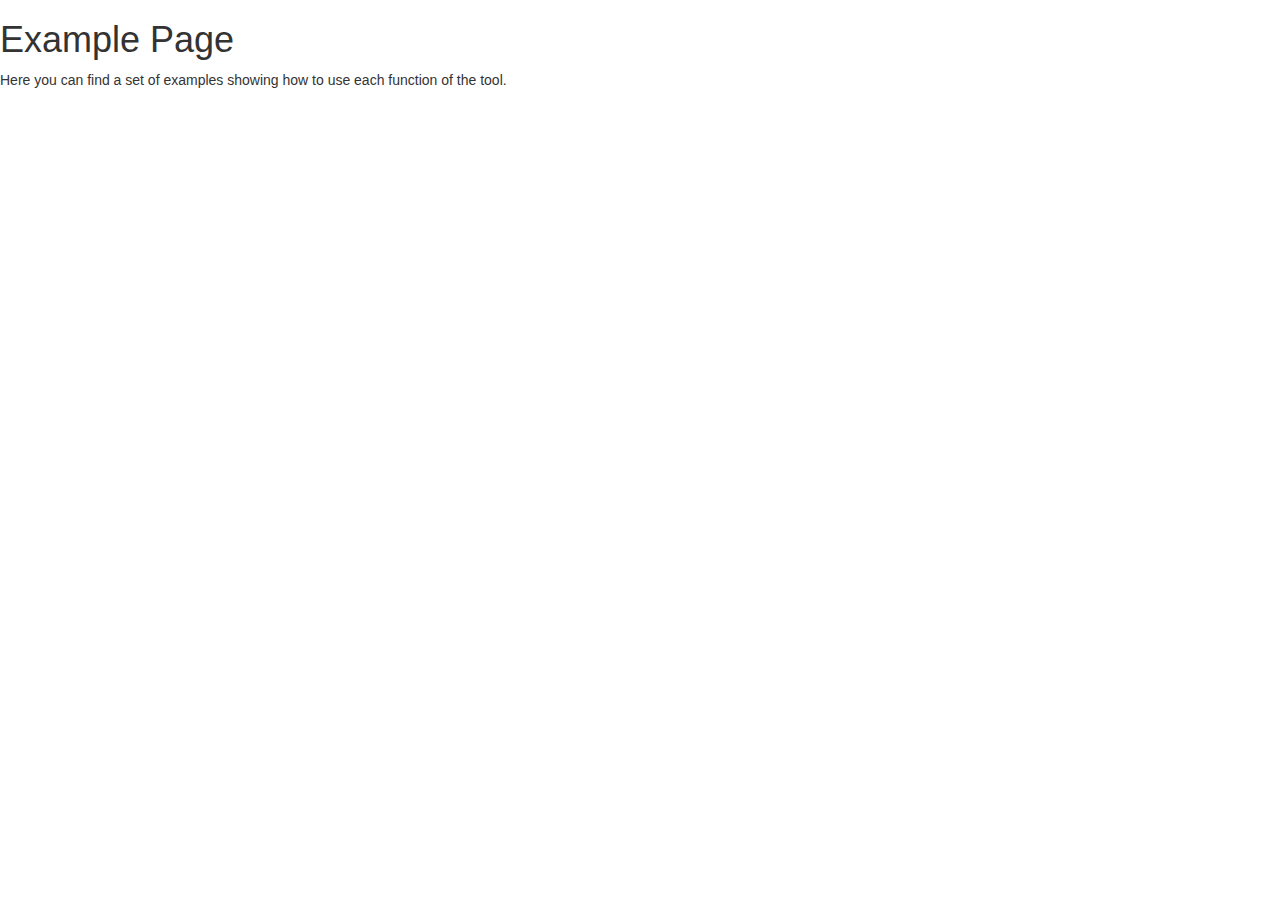
==== Example/index.html @ db7d98bf "Test" ====
<!DOCTYPE html>
<html>
    <head>
		<title>TiF</title>
		<meta charset="utf-8">
		<meta name="viewport" content="width=device-width, initial-scale=1">
		<link rel="stylesheet" href="https://www.w3schools.com/w3css/4/w3.css">
		<link rel="stylesheet" href="https://maxcdn.bootstrapcdn.com/bootstrap/3.3.7/css/bootstrap.min.css">
		<link rel="stylesheet" href="https://chris14552249.github.io/TiF/generalstyle.css">
		<script src="https://code.jquery.com/jquery-1.10.2.js"></script>
		<script src="https://ajax.googleapis.com/ajax/libs/jquery/3.2.1/jquery.min.js"></script>
		<script src="https://maxcdn.bootstrapcdn.com/bootstrap/3.3.7/js/bootstrap.min.js"></script>
		<style>
		</style>
	</head>
	
	<body>
		<!-- Placeholder and script to load navbar -->
		<div id="navigation-placeholder"></div>
		<script>
		$(function()
		{
			$("#navigation-placeholder").load("https://chris14552249.github.io/TiF/navigation.html");
		});
		</script>
		
		<!-- Header for page and link to instructions -->
		<div class="header">
			<h1>Example Page</h1>
			<p>
				Here you can find a set of examples showing how to use each function of the tool.
			</p>
		</div>
		
		<div class="row">
			<div class="column halved">
				
			</div>
			<div class="column halved">
				
			</div>
		</div>
		<!-- Placeholder and script to load footer -->
		<div id="footer-placeholder"></div>
		<script>
		$(function()
		{
			$("#footer-placeholder").load("https://chris14552249.github.io/TiF/footer.html");
		});
		</script>
	</body>
</html>
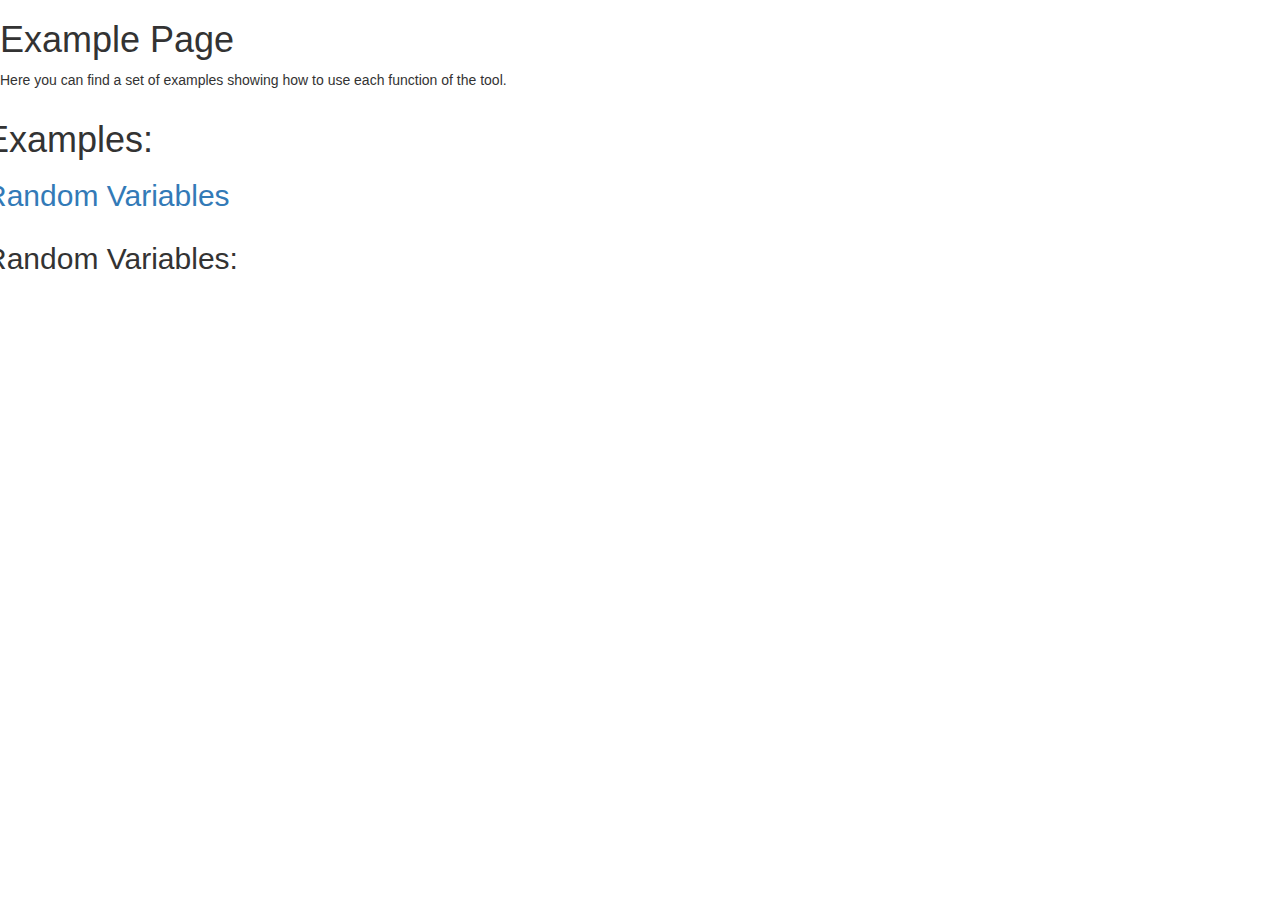
==== commit 64c4018e: "Test" ====
--- a/Example/index.html
+++ b/Example/index.html
@@ -33,8 +33,22 @@
 		</div>
 		
 		<div class="row">
+			<h1>
+				Examples:
+			</h1>
+			<h2>
+				<a href="Random Variables">Random Variables</a>
+			</h2>
+		</div>
+		
+		<div class="row">
 			<div class="column halved">
-				
+				<h2 id="Random Variables">
+					Random Variables:
+				</h2>
+				<p>
+					<a href"../Random_Variable_Images/Base_Page.jpg"></a>
+				</p>
 			</div>
 			<div class="column halved">
 				
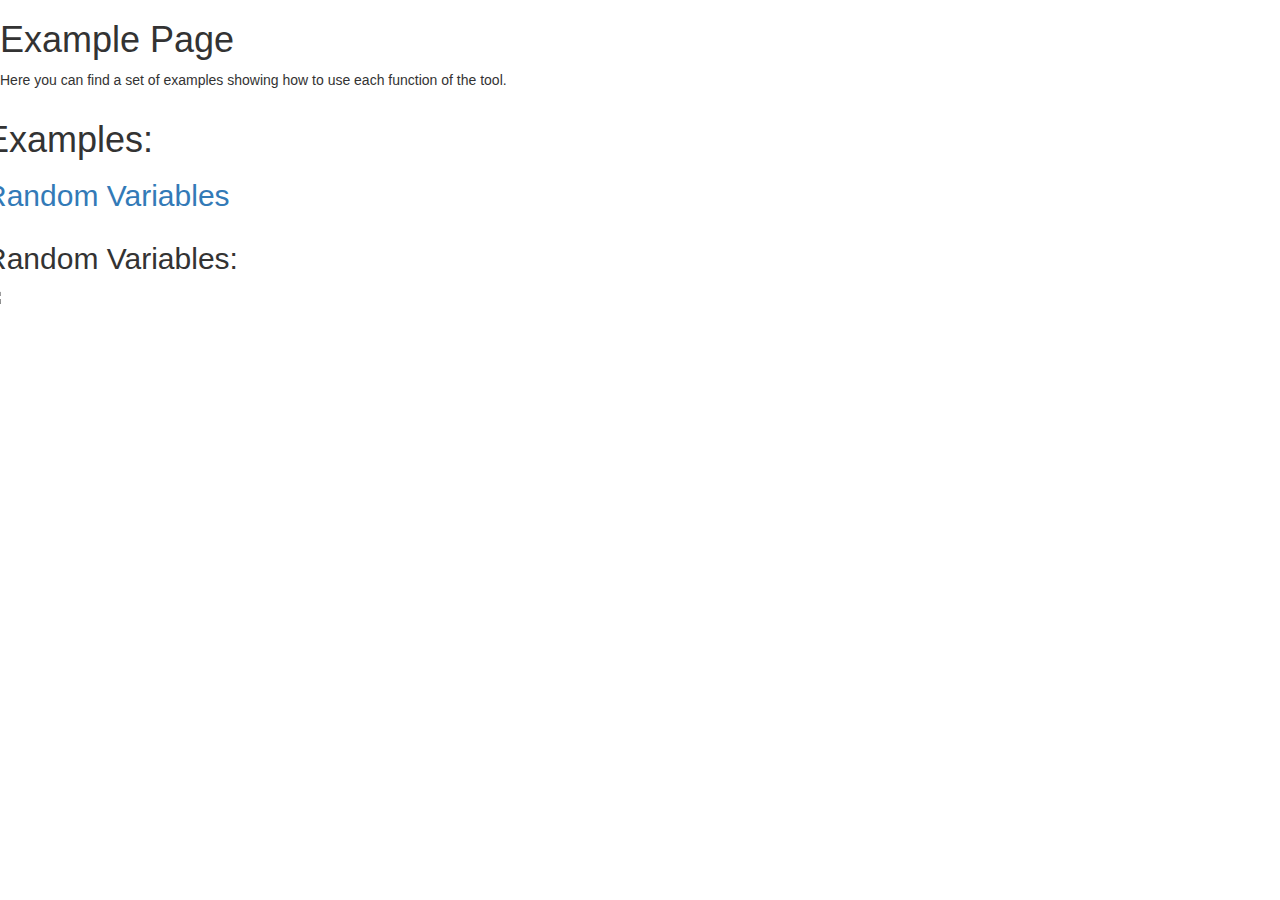
==== commit f2f0e5d1: "Test" ====
--- a/Example/index.html
+++ b/Example/index.html
@@ -37,7 +37,7 @@
 				Examples:
 			</h1>
 			<h2>
-				<a href="Random Variables">Random Variables</a>
+				<a href="#Random Variables">Random Variables</a>
 			</h2>
 		</div>
 		
@@ -47,7 +47,7 @@
 					Random Variables:
 				</h2>
 				<p>
-					<a href"../Random_Variable_Images/Base_Page.jpg"></a>
+					<img src="../Random%20Variable%20Images/Base%20Page.jpg">
 				</p>
 			</div>
 			<div class="column halved">
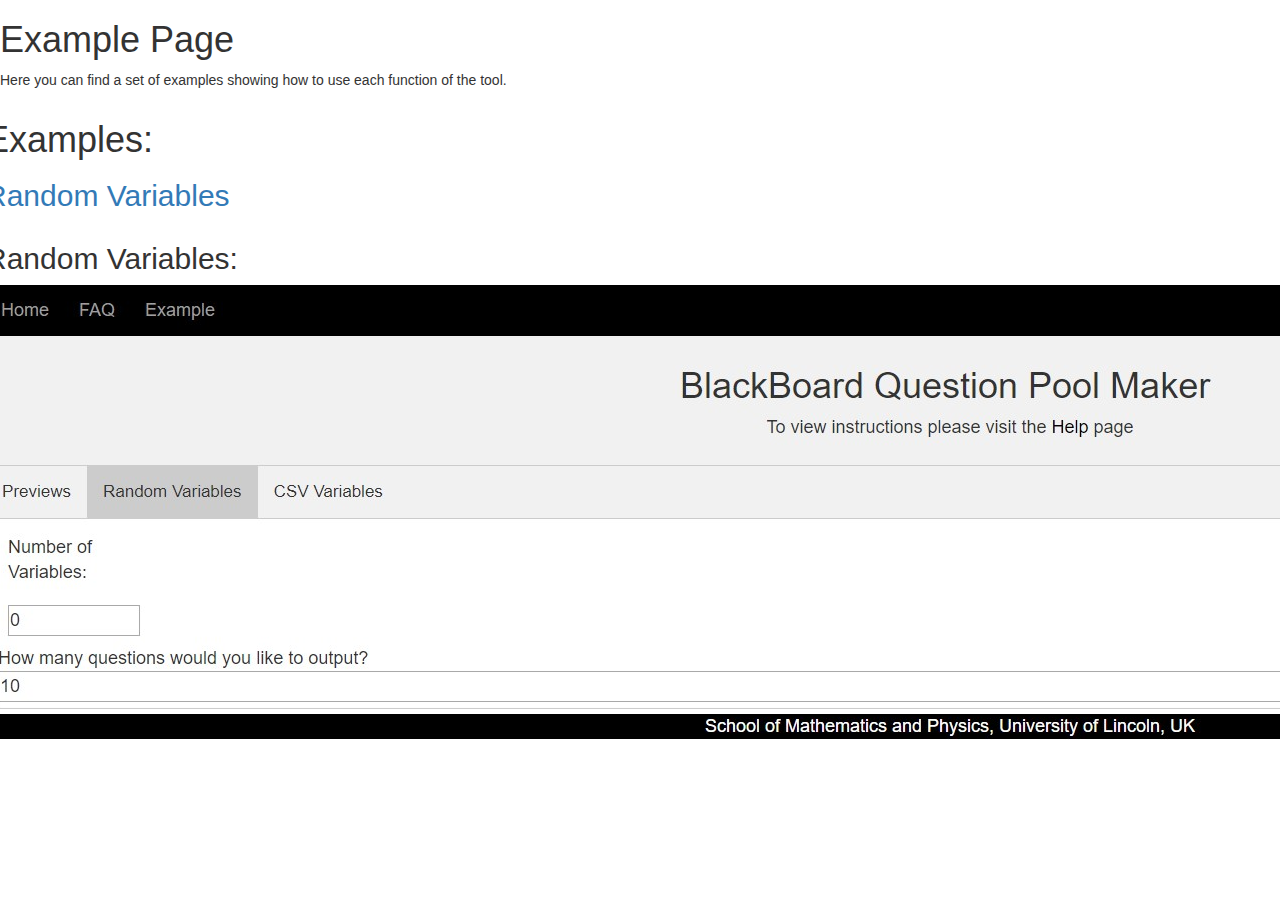
==== commit bf4bc7ac: "Test" ====
--- a/Example/index.html
+++ b/Example/index.html
@@ -47,7 +47,7 @@
 					Random Variables:
 				</h2>
 				<p>
-					<img src="../Random%20Variable%20Images/Base%20Page.jpg">
+					<img class="example" src="Random%20Variable%20Images/Base%20Page.jpg">
 				</p>
 			</div>
 			<div class="column halved">
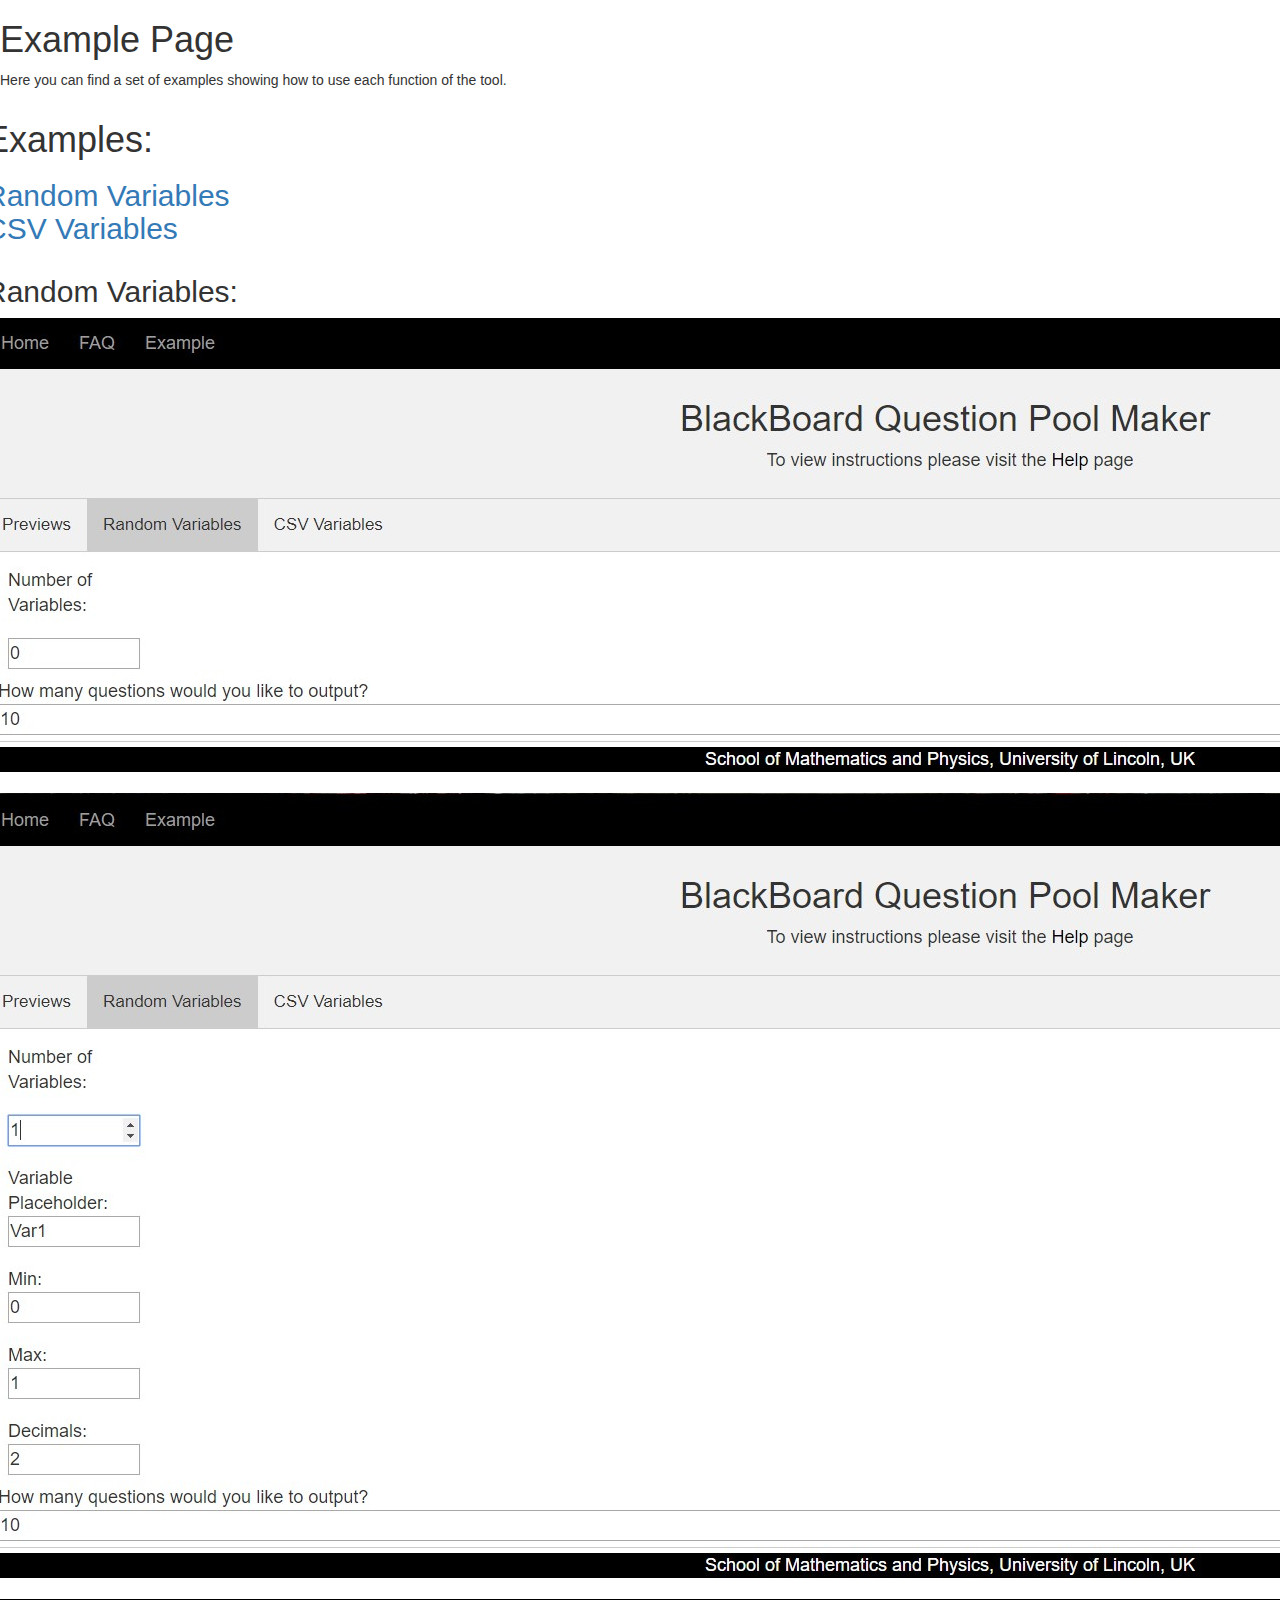
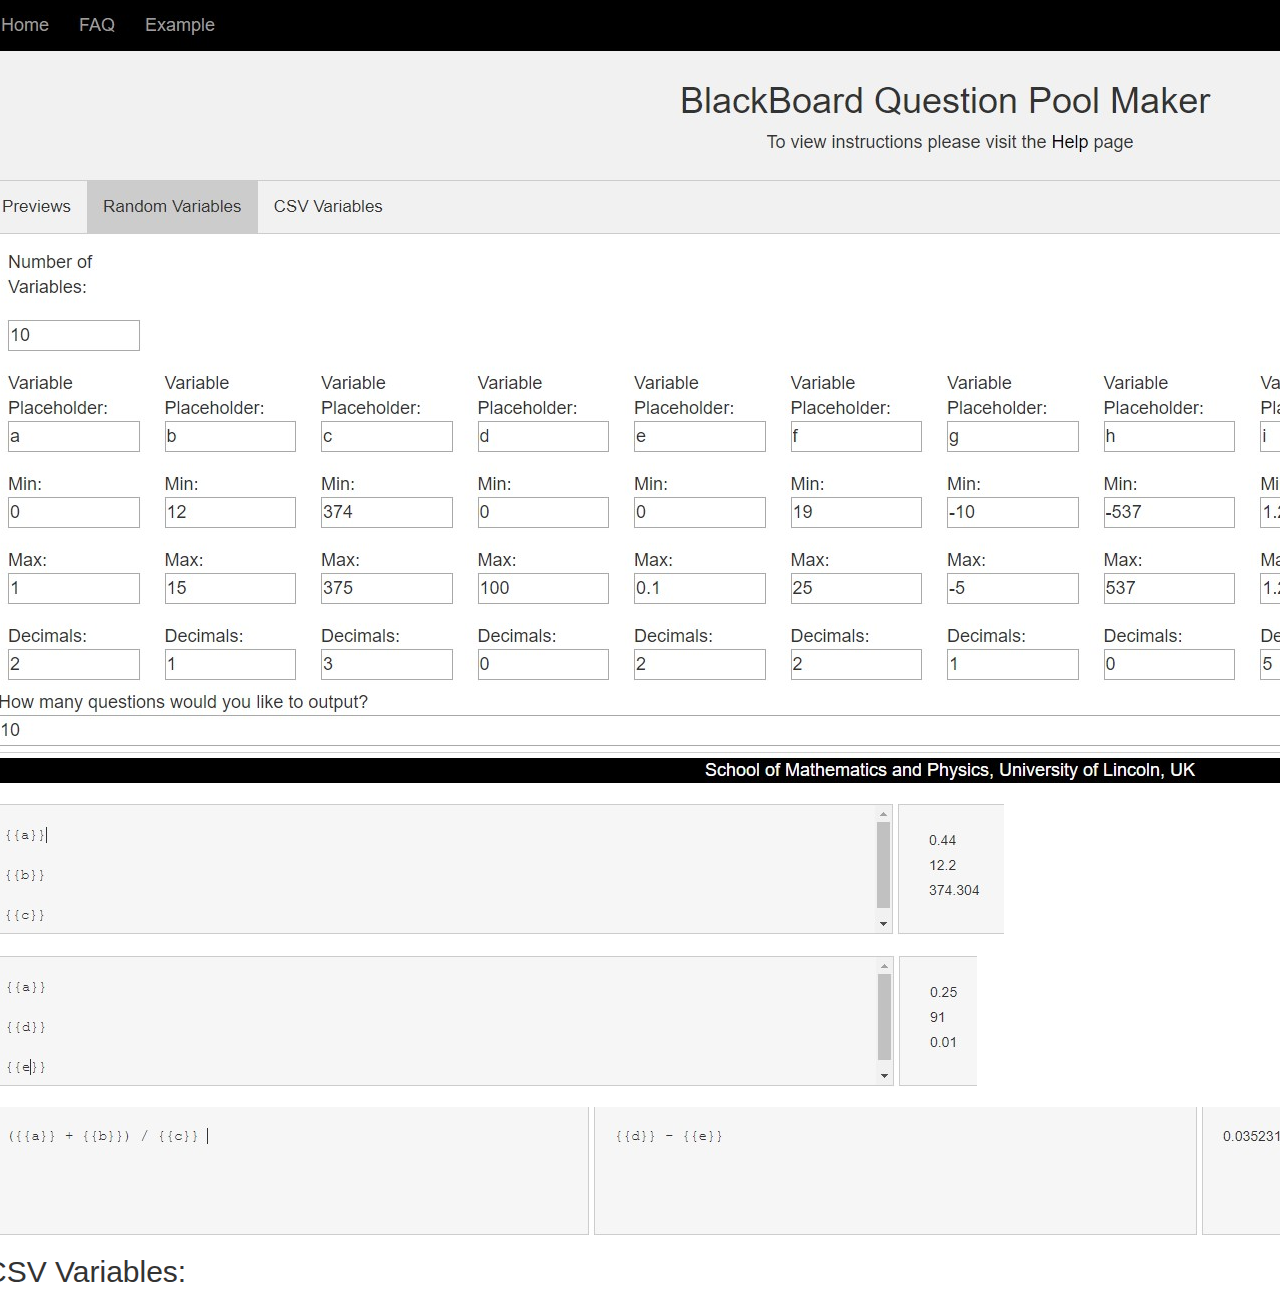
==== commit 81ec5985: "Test" ====
--- a/Example/index.html
+++ b/Example/index.html
@@ -38,22 +38,46 @@
 			</h1>
 			<h2>
 				<a href="#Random Variables">Random Variables</a>
+				<br/>
+				<a href="#CSV Variables">CSV Variables</a>
 			</h2>
 		</div>
 		
 		<div class="row">
-			<div class="column halved">
-				<h2 id="Random Variables">
-					Random Variables:
-				</h2>
-				<p>
-					<img class="example" src="Random%20Variable%20Images/Base%20Page.jpg">
-				</p>
-			</div>
-			<div class="column halved">
+			<h2 id="Random Variables">
+				Random Variables:
+			</h2>
+			<p>
+				<img class="example" src="Random%20Variable%20Images/Base%20Page.jpg">
+				<br/>
 				
-			</div>
+				<br/>
+				<img class="example" src="Random%20Variable%20Images/1%20Variable.jpg">
+				<br/>
+				
+				<br/>
+				<img class="example" src="Random%20Variable%20Images/10%20Custom.jpg">
+				<br/>
+				
+				<br/>
+				<img class="example" src="Random%20Variable%20Images/abc.jpg">
+				<br/>
+				
+				<br/>
+				<img class="example" src="Random%20Variable%20Images/ade.jpg">
+				<br/>
+				
+				<br/>
+				<img class="example" src="Random%20Variable%20Images/Calculation.jpg">
+			</p>
+			<h2 id="CSV Variables">
+				CSV Variables:
+			</h2>
+			<p>
+			
+			</p>
 		</div>
+
 		<!-- Placeholder and script to load footer -->
 		<div id="footer-placeholder"></div>
 		<script>
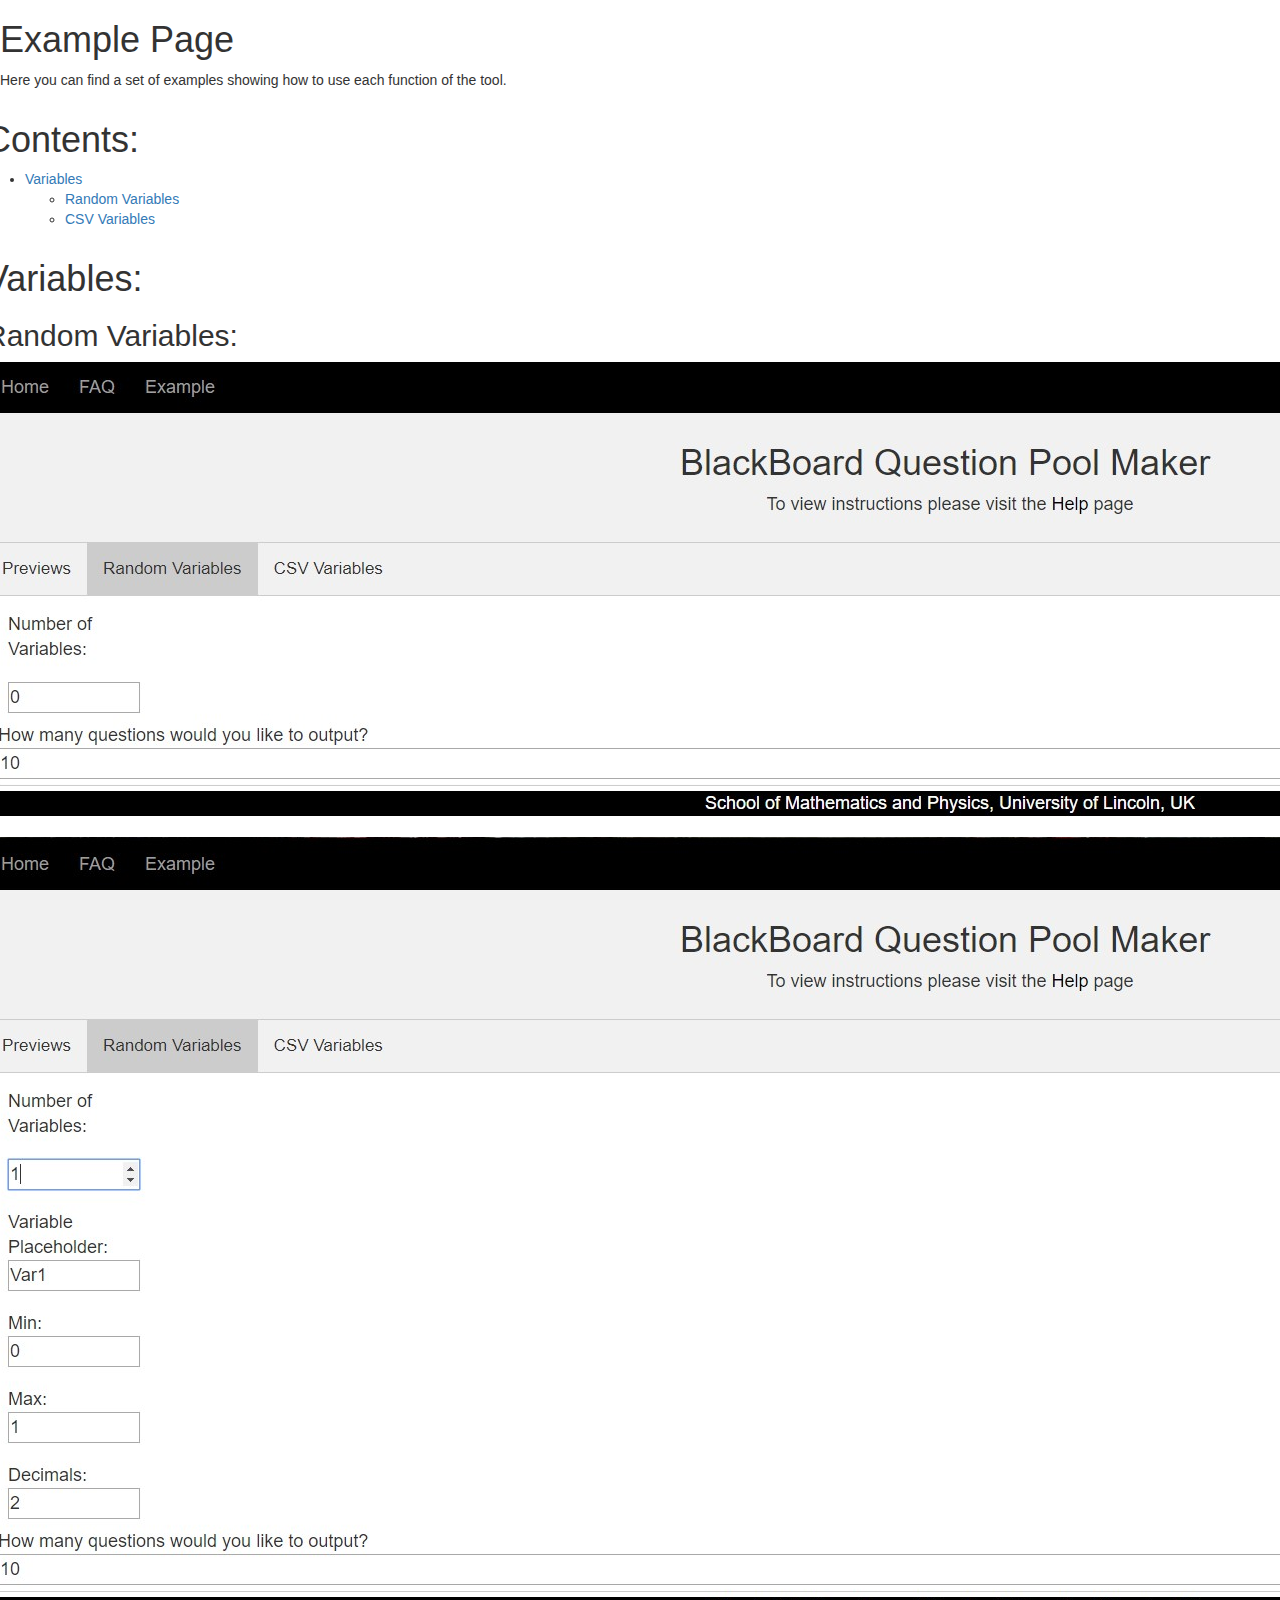
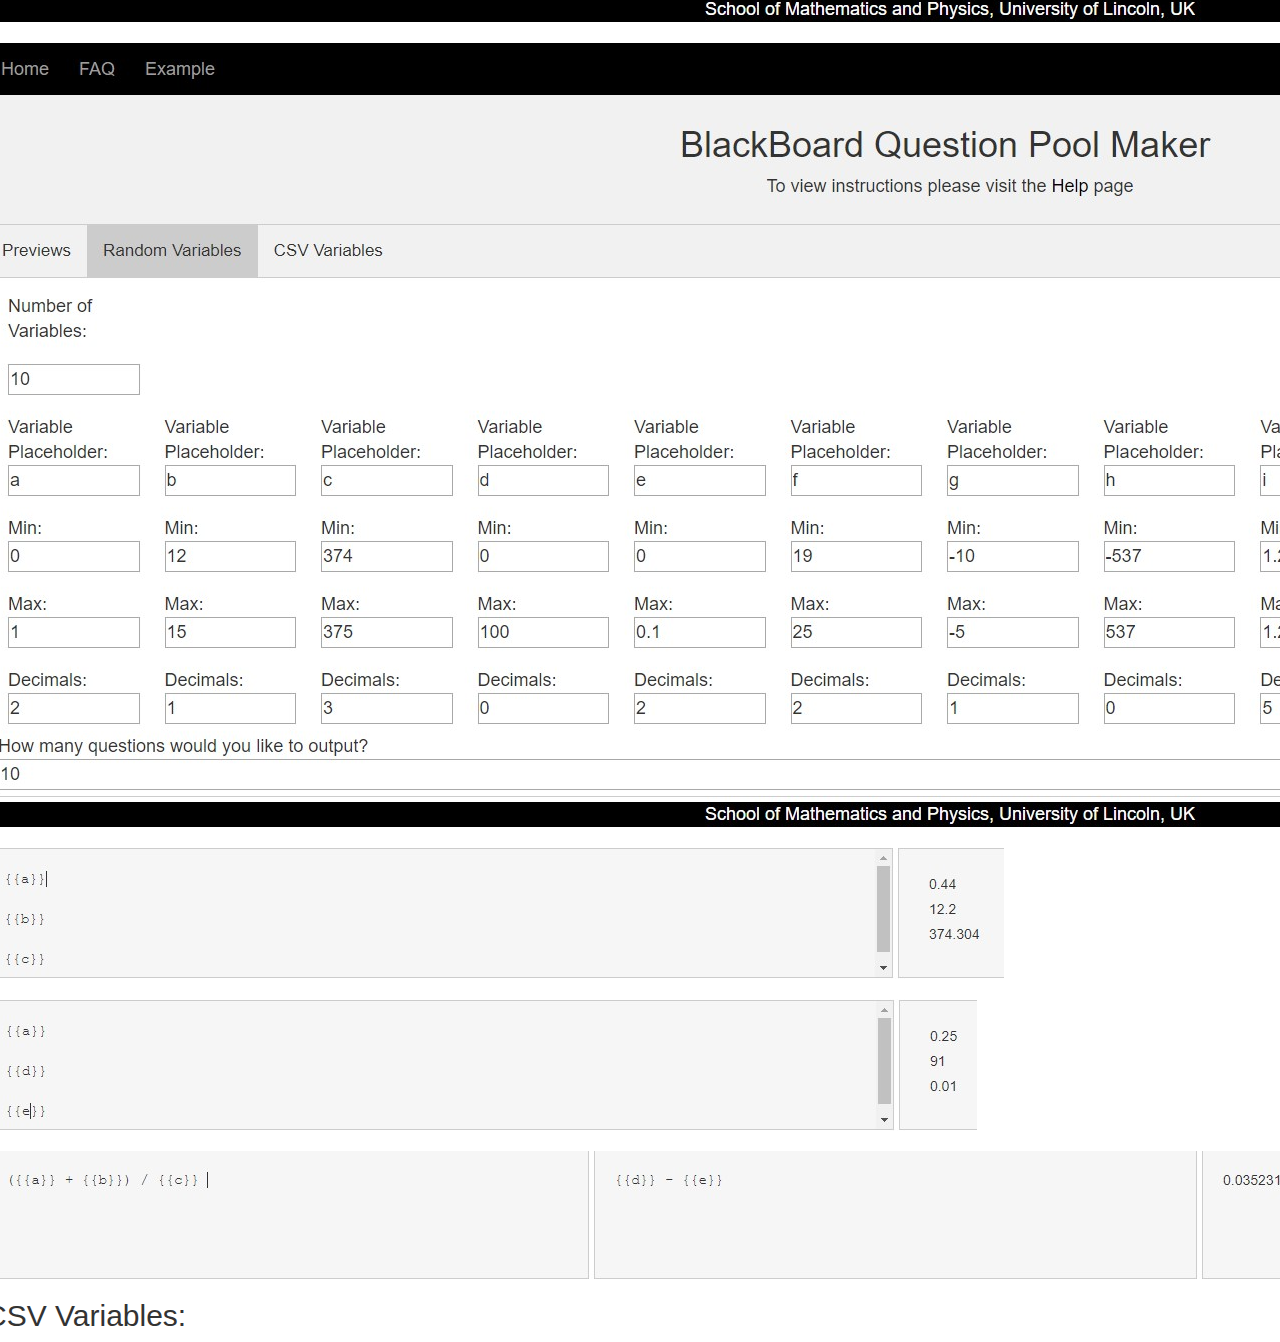
==== commit 6e21eba4: "Test" ====
--- a/Example/index.html
+++ b/Example/index.html
@@ -34,16 +34,21 @@
 		
 		<div class="row">
 			<h1>
-				Examples:
+				Contents:
 			</h1>
-			<h2>
-				<a href="#Random Variables">Random Variables</a>
-				<br/>
-				<a href="#CSV Variables">CSV Variables</a>
-			</h2>
+			<ul>
+				<li><a href="#Variables">Variables</a></li>
+				<ul>
+					<li><a href="#Random Variables">Random Variables</a></li>
+					<li><a href="#CSV Variables">CSV Variables</a></li>
+				</ul>
+			</ul>
 		</div>
 		
 		<div class="row">
+			<h1 id="Variables">
+				Variables:
+			</h2>
 			<h2 id="Random Variables">
 				Random Variables:
 			</h2>
